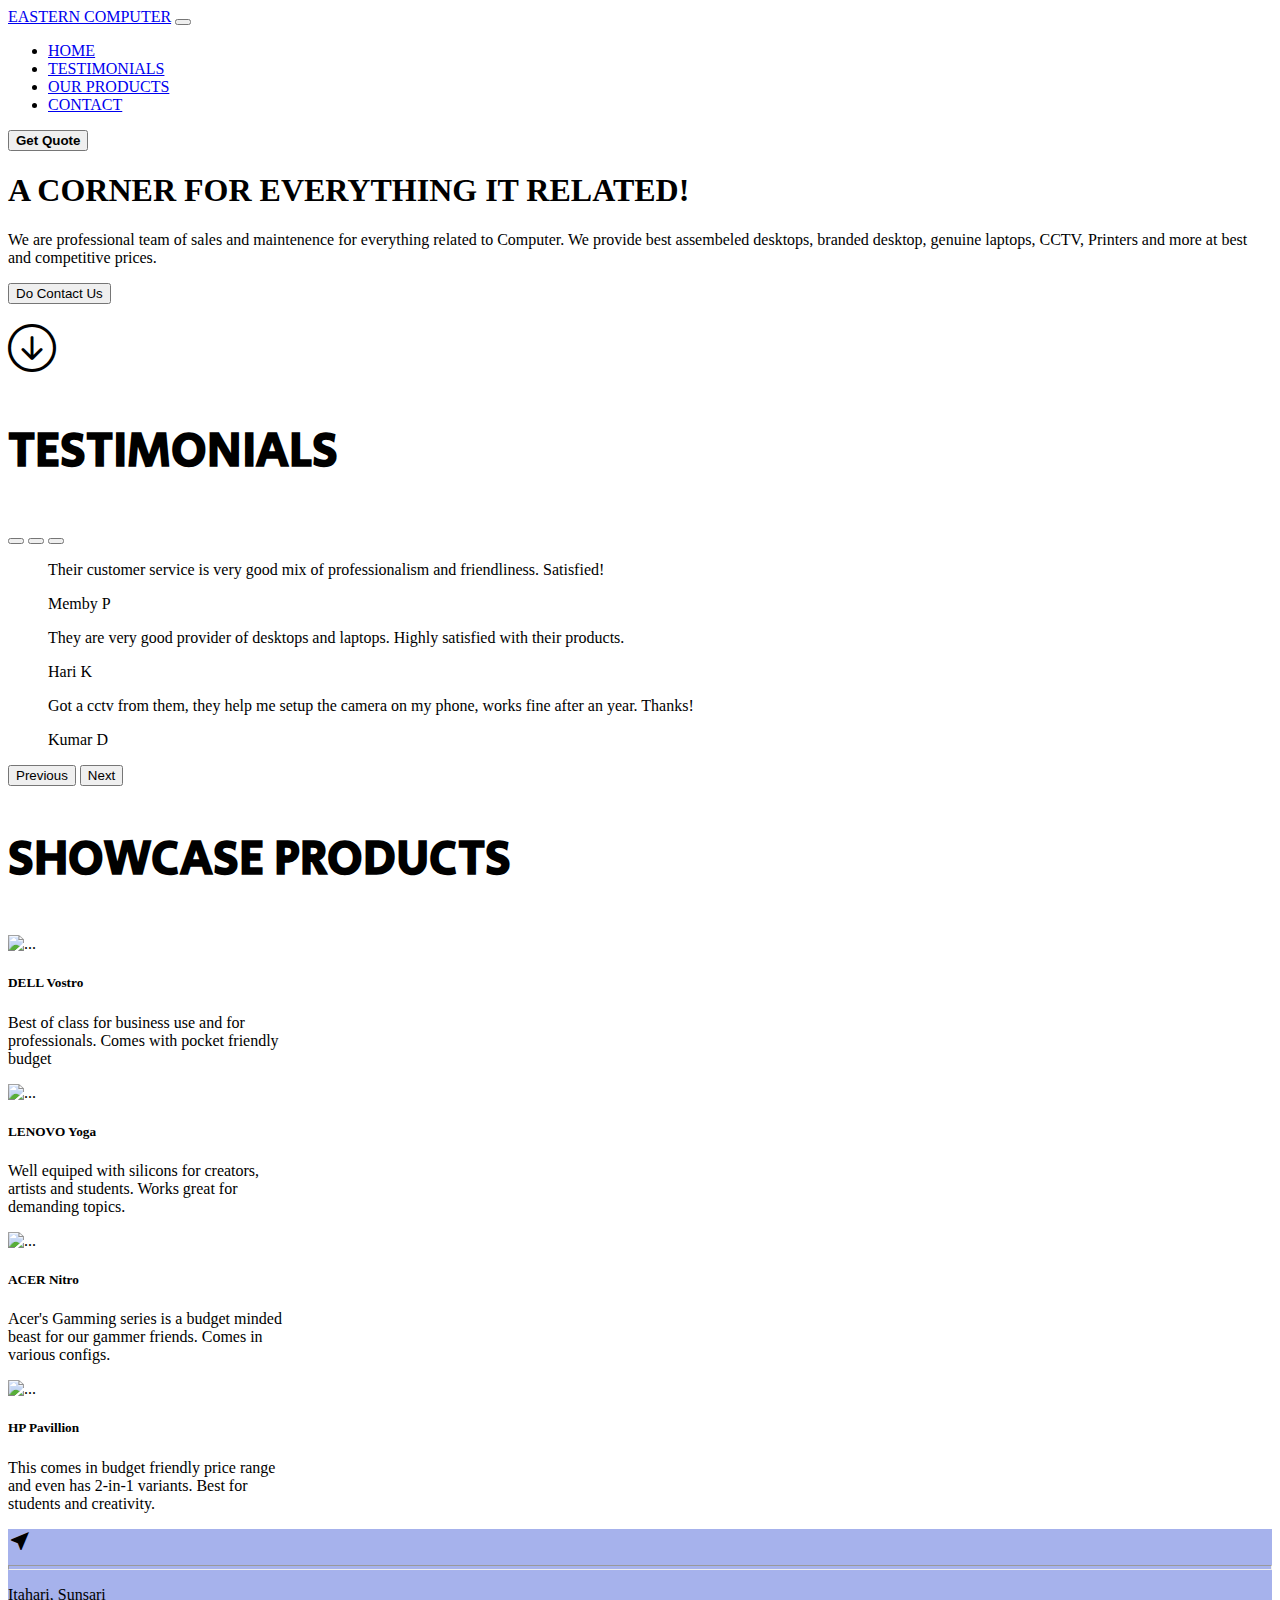
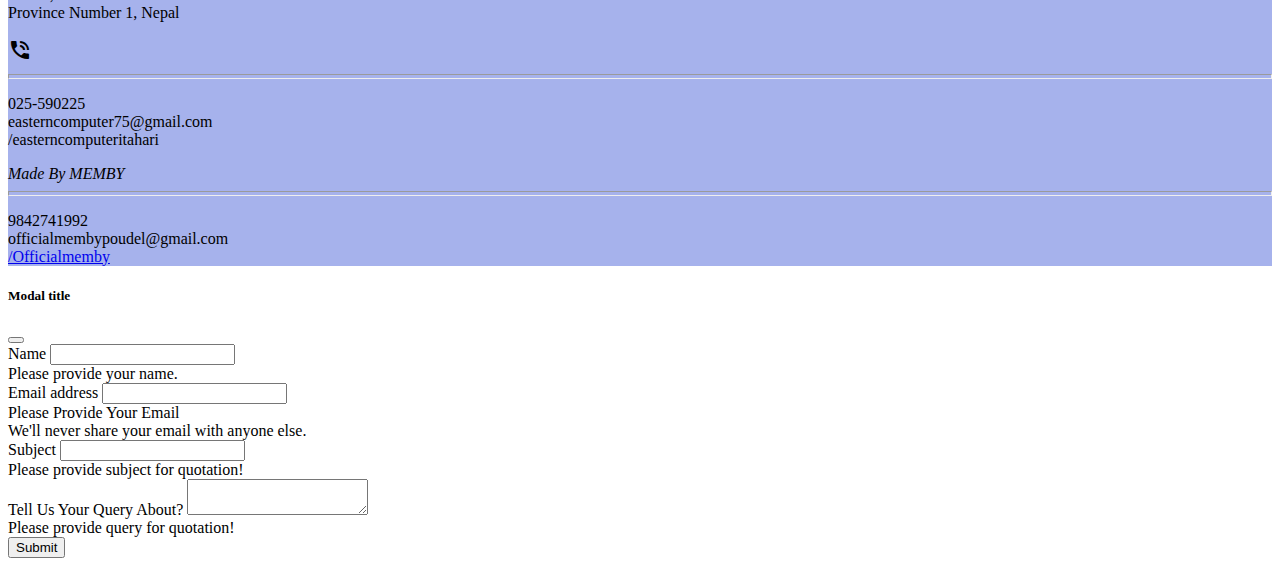
==== index.html @ 1fd27d20 "Update index.html" ====
<!DOCTYPE html>
<html lang="en">

<head>
    <meta charset="UTF-8">
    <meta http-equiv="X-UA-Compatible" content="IE=edge">
    <meta name="viewport" content="width=device-width, initial-scale=1.0">
    <title>Eastern computer Corner</title>

    <link href="https://cdn.jsdelivr.net/npm/bootstrap@5.1.3/dist/css/bootstrap.min.css" rel="stylesheet"
        integrity="sha384-1BmE4kWBq78iYhFldvKuhfTAU6auU8tT94WrHftjDbrCEXSU1oBoqyl2QvZ6jIW3" crossorigin="anonymous">
    <link rel="stylesheet" href="./assets/app.css">
    <link rel="stylesheet" href="https://cdn.jsdelivr.net/npm/bootstrap-icons@1.3.0/font/bootstrap-icons.css">

    <link rel="preconnect" href="https://fonts.googleapis.com">
    <link rel="preconnect" href="https://fonts.gstatic.com" crossorigin>
    <link rel="stylesheet" href="https://fonts.googleapis.com/icon?family=Material+Icons">
    <link
        href="https://fonts.googleapis.com/css2?family=Pushster&family=Roboto:ital,wght@0,100;0,300;0,400;0,500;0,700;0,900;1,100;1,300;1,400;1,500;1,700&display=swap"
        rel="stylesheet">
    <link href="https://fonts.googleapis.com/css2?family=Secular+One&display=swap" rel="stylesheet">

</head>

<body>

    <nav class="navbar navbar-expand-lg navbar-light my-bg sticky-top">
        <div class="container">
            <a href="#" class="navbar-brand my-brand py-0"> EASTERN COMPUTER</a>
            <button class="navbar-toggler" type="button" data-bs-toggle="collapse" data-bs-target="#navLinks"><span
                    class="navbar-toggler-icon"></span>
            </button>
            <div class="collapse navbar-collapse" id="navLinks">
                <ul class="navbar-nav ms-auto mero-nav">
                    <li id="sec-1" class="nav-item me-1 me-xl-5">
                        <a href="#one" class="nav-link">HOME</a>
                    </li>
                    <li id="sec-2" class="nav-item me-1 me-xl-5">
                        <a href="#two" class="nav-link">TESTIMONIALS</a>
                    </li>
                    <li id="sec-3" class="nav-item me-1 me-xl-5">
                        <a href="#three" class="nav-link">OUR PRODUCTS</a>
                    </li>
                    <li id="sec-4" class="nav-item me-1 me-xl-5">
                        <a href="#four" class="nav-link">CONTACT</a>
                    </li>
                </ul>
                <!-- <a id="sec-4" href="#four" class="btn btn-outline-dark" style="font-weight: 700;">Get Quote</a> -->
                <!-- Button trigger modal -->
                <button type="button" class="btn btn-outline-dark" style="font-weight: 700;" data-bs-toggle="modal"
                    data-bs-target="#getquote">
                    Get Quote
                </button>


            </div>
        </div>
    </nav>



    <section id="one" class="default first item">
        <header class="head-img align-items-center">
            <div class="container my-header">
                <div class="row">
                    <div class="col-xl-5 m-auto py-0">
                        <h1 class="mero-c dispay-1">A CORNER FOR EVERYTHING IT RELATED!</h1>
                        <p class="mero-c">We are professional team of sales and maintenence for everything related to
                            Computer. We
                            provide best assembeled desktops, branded desktop, genuine laptops, CCTV, Printers and more
                            at best and competitive prices.</p>
                        <button type="button" class="btn btn-dark btn-lg">Do Contact Us</button>
                    </div>
                    <div class="col-xl-1"></div>
                    <div class="col-xl-6 text-center">
                        <img src="./assets/imgs/header.png" alt="" class="header-img2">
                    </div>
                </div>
                <div id="sec-2" class="text-center align-self-end">
                    <a href="#two" class="mero-c small" style="color: black; font-size: 3rem;">
                        <i class="bi bi-arrow-down-circle"></i>
                        <!-- <i class="material-icons-outlined md-48 mero-c">arrow_circle_down</i> -->
                    </a>
                </div>
            </div>
        </header>
    </section>

    <section id="two" class="container mt-2 mt-lg-5 mb-2 mb-lg-5 item">
        <h2 class="text-center text-warning" style="font-family: 'Secular One', sans-serif; font-size: 3rem;">
            TESTIMONIALS
        </h2>
        <div id="test" class="carousel slide" data-bs-ride="carousel">
            <div class="carousel-indicators">
                <button type="button" data-bs-target="#test" data-bs-slide-to="0" class="active" aria-current="true"
                    aria-label="Slide 1"></button>
                <button type="button" data-bs-target="#test" data-bs-slide-to="1" aria-label="Slide 2"></button>
                <button type="button" data-bs-target="#test" data-bs-slide-to="2" aria-label="Slide 3"></button>
            </div>

            <div class="carousel-inner">
                <article class="rounded carousel-item active text-center">
                    <div class="lead card-body">
                        <blockquote class="blockquote mb-0">
                            <p>Their customer service is very good mix of professionalism and friendliness. Satisfied!
                            </p>
                            <footer class="blockquote-footer">Memby P</footer>
                        </blockquote>
                    </div>
                </article>
                <article class="rounded carousel-item text-center">
                    <div class="lead card-body">
                        <blockquote class="blockquote mb-0">
                            <p>They are very good provider of desktops and laptops. Highly satisfied with
                                their products.</p>
                            <footer class="blockquote-footer">Hari K</footer>
                        </blockquote>
                    </div>
                </article>
                <article class="rounded carousel-item text-center">
                    <div class="lead card-body">
                        <blockquote class="blockquote mb-0">
                            <p>Got a cctv from them, they help me setup the camera on my phone, works fine after an
                                year. Thanks!</p>
                            <footer class="blockquote-footer">Kumar D</footer>
                        </blockquote>
                    </div>
                </article>

            </div>

            <button class="carousel-control-prev" type="button" data-bs-target="#test" data-bs-slide="prev">
                <span class="carousel-control-prev-icon" aria-hidden="true"></span>
                <span class="visually-hidden">Previous</span>
            </button>
            <button class="carousel-control-next" type="button" data-bs-target="#test" data-bs-slide="next">
                <span class="carousel-control-next-icon" aria-hidden="true"></span>
                <span class="visually-hidden">Next</span>
            </button>
        </div>
    </section>

    <section id="three" class="container mb-5 item">
        <h2 class="text-center text-info" style="font-family: 'Secular One', sans-serif; font-size: 3rem;">
            SHOWCASE PRODUCTS
        </h2>
        <div class="row gap-2 justify-content-center">
            <div class="card" style="width: 18rem;">
                <img src="./assets/imgs/vostro.jpg" class="card-img-top" alt="...">
                <div class="card-body">
                    <h5 class="card-title">DELL Vostro</h5>
                    <p class="card-text">Best of class for business use and for professionals. Comes with pocket
                        friendly budget</p>
                </div>
            </div>
            <div class="card" style="width: 18rem;">
                <img src="./assets/imgs/yoga.jpg" class="card-img-top" alt="...">
                <div class="card-body">
                    <h5 class="card-title">LENOVO Yoga</h5>
                    <p class="card-text">Well equiped with silicons for creators, artists and students. Works great for
                        demanding topics.</p>
                </div>
            </div>
            <div class="card" style="width: 18rem;">
                <img src="./assets/imgs/nitro.jpg" class="card-img-top" alt="...">
                <div class="card-body">
                    <h5 class="card-title">ACER Nitro</h5>
                    <p class="card-text">Acer's Gamming series is a budget minded beast for our gammer friends. Comes in
                        various configs.</p>
                </div>
            </div>
            <div class="card" style="width: 18rem;">
                <img src="./assets/imgs/pavillion.jpeg" class="card-img-top mt-5" alt="...">
                <div class="card-body">
                    <h5 class="card-title mt-4">HP Pavillion</h5>
                    <p class="card-text">This comes in budget friendly price range and even has 2-in-1 variants. Best
                        for students and creativity.</p>
                </div>
            </div>
        </div>
    </section>

    <footer id="four" class="p-5 item" style="background-color: #a6b2ec;">
        <div class="row text-center pt-3">
            <div class="col-md-4">
                <span class="material-icons">near_me</span>
                <hr style="height: 3px; color: #080c25;">
                <p>
                    Itahari, Sunsari <br> Province Number 1, Nepal
                </p>
            </div>
            <div class="col-md-4">
                <span class="material-icons">
                    phone_in_talk
                </span>
                <hr style="height: 3px; color: #080c25;">
                <p>
                    025-590225 <br> easterncomputer75@gmail.com <br> <i
                        class="fab fa-facebook"></i>/easterncomputeritahari
                </p>
            </div>
            <div class="col-md-4 pt-2">
                <i class="fas fa-laptop-code"> Made By MEMBY</i>
                <hr style="height: 3px; color: #080c25;">
                <p>
                    9842741992 <br> officialmembypoudel@gmail.com <br><a href="https://facebook.com/officialmemby"
                        class="fab fa-facebook mero-c"> /Officialmemby</a>
                </p>
            </div>
        </div>
    </footer>


    <!-- Modal -->
    <div class="modal fade" id="getquote" tabindex="-1" aria-labelledby="getquote" aria-hidden="true">
        <div class="modal-dialog">
            <div class="modal-content">
                <div class="modal-header">
                    <h5 class="modal-title" id="getquote">Modal title</h5>
                    <button type="button" class="btn-close" data-bs-dismiss="modal" aria-label="Close"></button>
                </div>
                <div class="modal-body">
                    <form class="needs-validation" novalidate action="https://formsubmit.co/express.poudyal121@gmail.com" method="post">
                        <input type="hidden" name="accessKey" value="21b44f29-5742-4eb2-adc1-baa9f29bb7b2">
                        <!-- Required -->

                        <div class="mb-3">
                            <label for="name" class="form-label">Name</label>
                            <input type="text" name="name" class="form-control" id="name" required>
                            <div class="invalid-feedback">
                                Please provide your name.
                            </div>
                        </div>
                        <div class="mb-3">
                            <label for="exampleInputEmail1" class="form-label">Email address</label>
                            <input type="email" name="email" class="form-control" id="exampleInputEmail1"
                                aria-describedby="emailHelp" required>
                            <div class="invalid-feedback">Please Provide Your Email</div>
                            <div id="emailHelp" class="form-text">We'll never share your email with anyone else.
                            </div>
                        </div>
                        <div class="mb-3">
                            <label for="subject" class="form-label">Subject</label>
                            <input type="text" name="subject" class="form-control" id="subject" required>
                            <div class="invalid-feedback">
                                Please provide subject for quotation!
                            </div>
                        </div>
                        <div class="mb-3">
                            <label for="details" class="form-label">Tell Us Your Query About?</label>
                            <textarea type="text" name="$Details of Message" class="form-control" id="details"
                                required></textarea>
                            <div class="invalid-feedback">
                                Please provide query for quotation!
                            </div>
                        </div>
                        <input type="hidden" name="redirectTo" value="https://www.easterncomputer.com.np/success.html">
                        <button type="submit" class="btn btn-primary">Submit</button>
                </div>
                </form>
            </div>
        </div>
    </div>
    </div>




    <script src="https://code.jquery.com/jquery-3.4.1.min.js"></script>
    <script src="https://kit.fontawesome.com/3c79e9cb0d.js" crossorigin="anonymous"></script>
    <script src="https://cdn.jsdelivr.net/npm/bootstrap@5.1.3/dist/js/bootstrap.bundle.min.js"
        integrity="sha384-ka7Sk0Gln4gmtz2MlQnikT1wXgYsOg+OMhuP+IlRH9sENBO0LRn5q+8nbTov4+1p"
        crossorigin="anonymous"></script>

    <script>// Example starter JavaScript for disabling form submissions if there are invalid fields
        (function () {
            'use strict'

            // Fetch all the forms we want to apply custom Bootstrap validation styles to
            var forms = document.querySelectorAll('.needs-validation')

            // Loop over them and prevent submission
            Array.prototype.slice.call(forms)
                .forEach(function (form) {
                    form.addEventListener('submit', function (event) {
                        if (!form.checkValidity()) {
                            event.preventDefault()
                            event.stopPropagation()
                        }

                        form.classList.add('was-validated')
                    }, false)
                })
        })()
    </script>

    <script>

        $("#sec-1").click(function () {
            $('html, body').animate({
                scrollTop: $("#one").offset().top - 66
            }, 1000);
            return false;
        });

        $("#sec-2").click(function () {
            $('html, body').animate({
                scrollTop: $("#two").offset().top - 112
            }, 1000);
            return false;
        });

        $("#sec-3").click(function () {
            $(' html,body').animate({
                scrollTop: $("#three").offset().top - 112
            }, 1000);
            return false;
        });

        $("#sec-4").click(function () {
            $('html,body ').animate({
                scrollTop: $("#four").offset().top - 112
            }, 1000);
            return false;
        });
    </script>
</body>

</html>
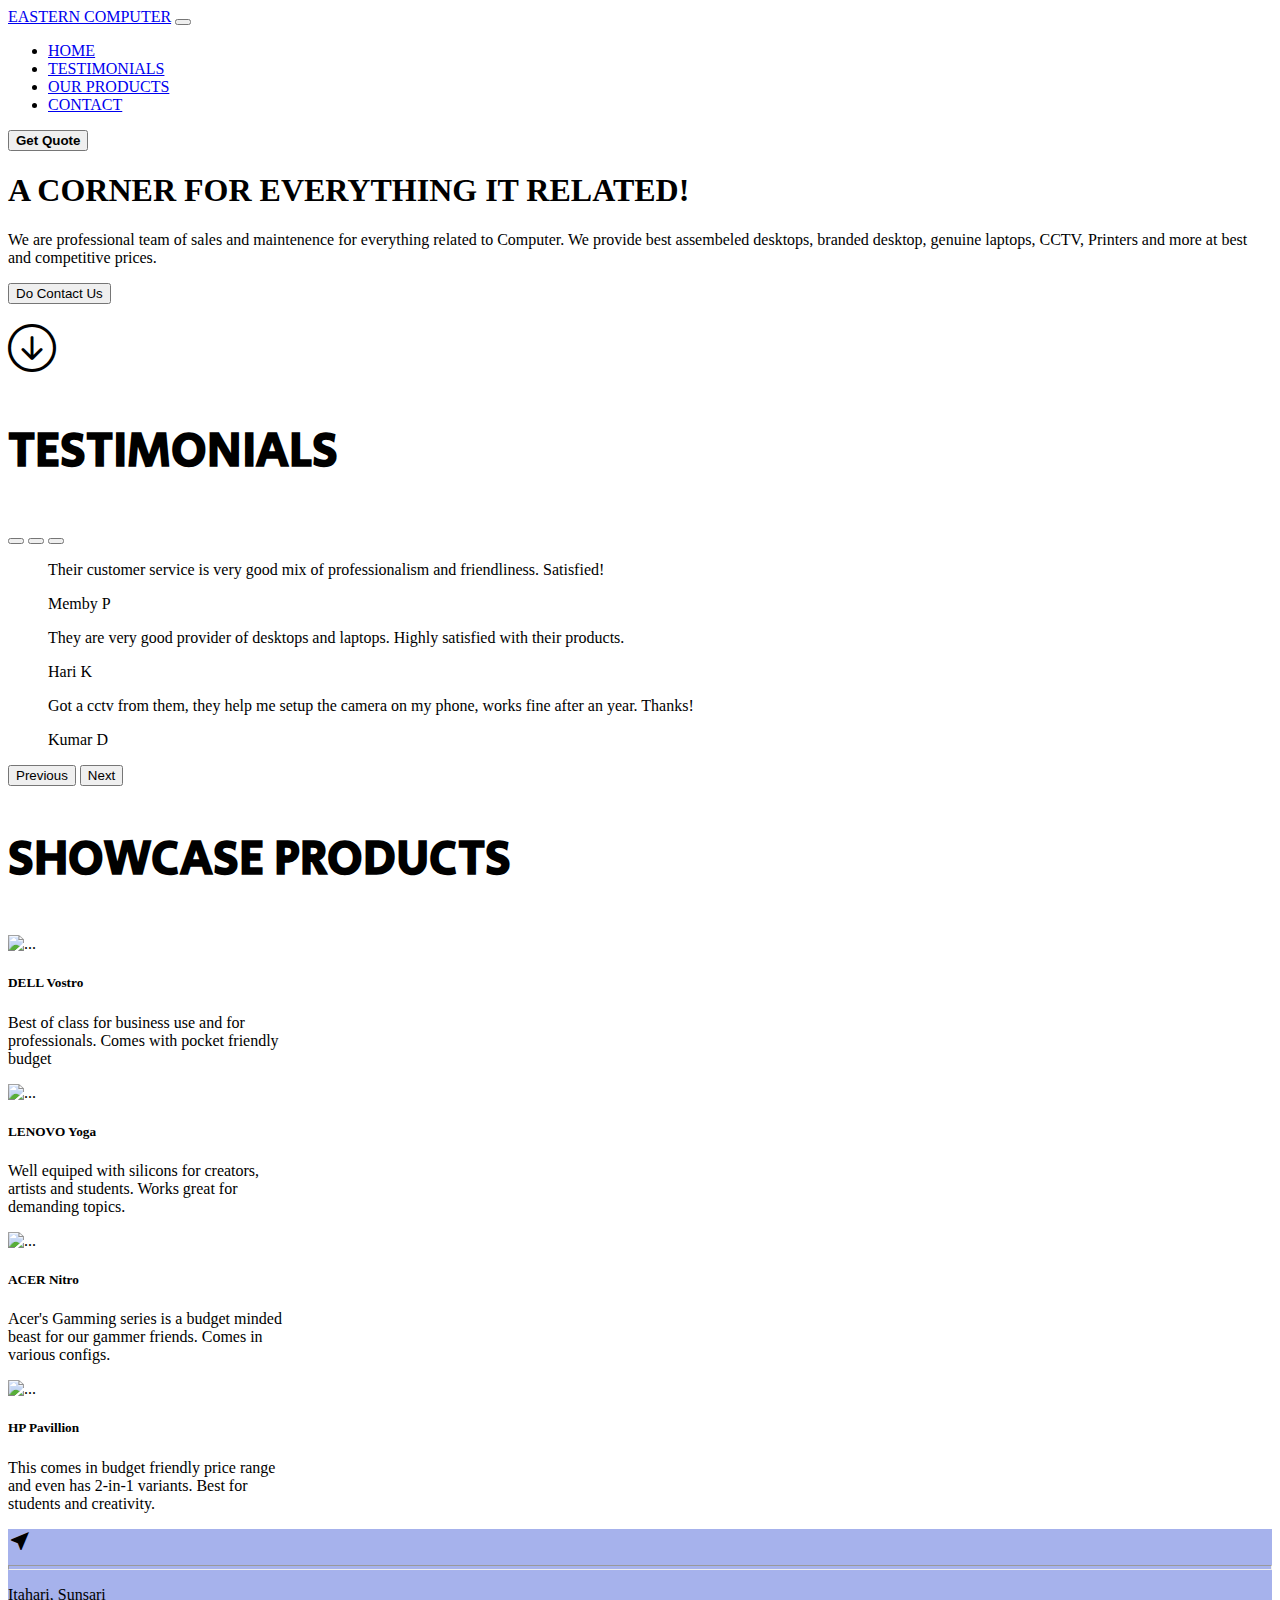
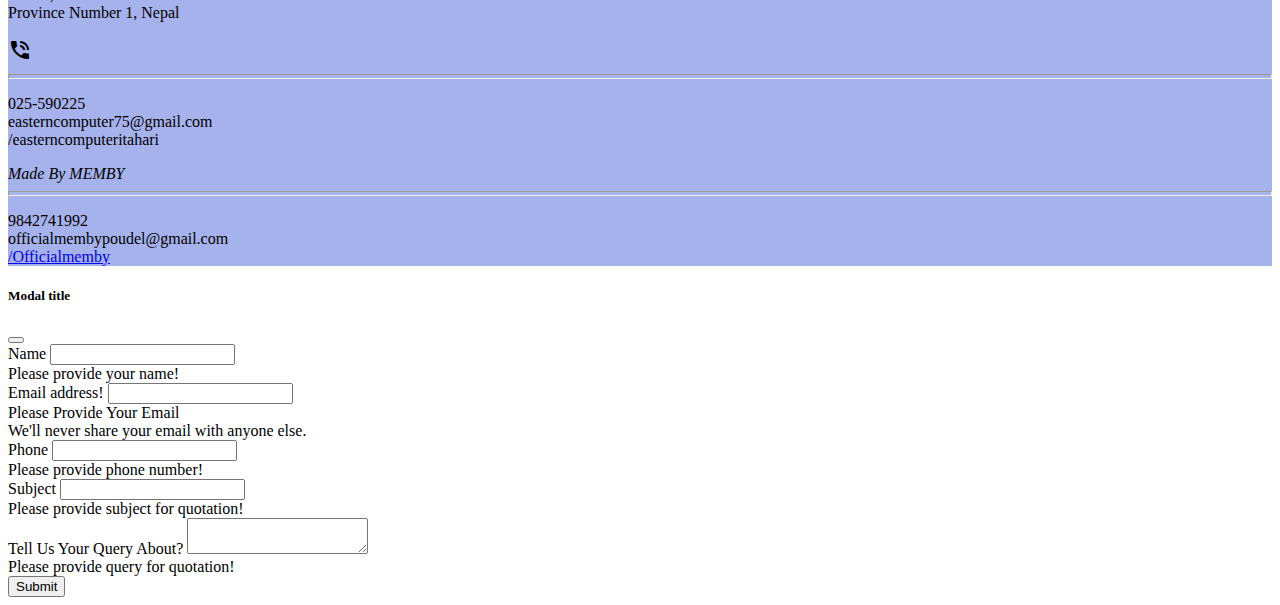
==== commit 0251b5e4: "updated with api from form submit" ====
--- a/index.html
+++ b/index.html
@@ -69,7 +69,8 @@
                             Computer. We
                             provide best assembeled desktops, branded desktop, genuine laptops, CCTV, Printers and more
                             at best and competitive prices.</p>
-                        <button type="button" class="btn btn-dark btn-lg">Do Contact Us</button>
+                        <button type="button" class="btn btn-dark btn-lg" data-bs-toggle="modal"
+                            data-bs-target="#getquote">Do Contact Us</button>
                     </div>
                     <div class="col-xl-1"></div>
                     <div class="col-xl-6 text-center">
@@ -220,41 +221,52 @@
                     <button type="button" class="btn-close" data-bs-dismiss="modal" aria-label="Close"></button>
                 </div>
                 <div class="modal-body">
-                    <form class="needs-validation" novalidate action="https://formsubmit.co/express.poudyal121@gmail.com" method="post">
-                        <input type="hidden" name="accessKey" value="21b44f29-5742-4eb2-adc1-baa9f29bb7b2">
+                    <form class="needs-validation" novalidate action="https://formsubmit.co/e1a793c1171196cb9ffe873bb24bcd33 "
+                        method="post">
+                        <!-- <input type="hidden" name="accessKey" value="21b44f29-5742-4eb2-adc1-baa9f29bb7b2"> -->
                         <!-- Required -->
 
                         <div class="mb-3">
                             <label for="name" class="form-label">Name</label>
                             <input type="text" name="name" class="form-control" id="name" required>
                             <div class="invalid-feedback">
-                                Please provide your name.
-                            </div>
-                        </div>
-                        <div class="mb-3">
-                            <label for="exampleInputEmail1" class="form-label">Email address</label>
-                            <input type="email" name="email" class="form-control" id="exampleInputEmail1"
+                                Please provide your name!
+                            </div>
+                        </div>
+                        <div class="mb-3">
+                            <label for="inputEmail1" class="form-label">Email address!</label>
+                            <input type="email" name="email" class="form-control" id="inputEmail1"
                                 aria-describedby="emailHelp" required>
                             <div class="invalid-feedback">Please Provide Your Email</div>
                             <div id="emailHelp" class="form-text">We'll never share your email with anyone else.
                             </div>
                         </div>
                         <div class="mb-3">
+                            <label for="phone" class="form-label">Phone</label>
+                            <input type="number" name="number" class="form-control" id="number" required>
+                            <div class="invalid-feedback">
+                                Please provide phone number!
+                            </div>
+                        </div>
+                        <div class="mb-3">
                             <label for="subject" class="form-label">Subject</label>
-                            <input type="text" name="subject" class="form-control" id="subject" required>
+                            <input type="text" name="_subject" class="form-control" id="subject" required>
                             <div class="invalid-feedback">
                                 Please provide subject for quotation!
                             </div>
                         </div>
                         <div class="mb-3">
                             <label for="details" class="form-label">Tell Us Your Query About?</label>
-                            <textarea type="text" name="$Details of Message" class="form-control" id="details"
+                            <textarea type="text" name="Details of Message" class="form-control" id="details"
                                 required></textarea>
                             <div class="invalid-feedback">
                                 Please provide query for quotation!
                             </div>
                         </div>
-                        <input type="hidden" name="redirectTo" value="https://www.easterncomputer.com.np/success.html">
+                        <input type="hidden" name="_template" value="table">
+                        <input type="hidden" name="_captcha" value="false">
+                        <input type="hidden" name="_next" value="https://easterncomputer.com.np/success.html">
+                        <input type="text" name="_honey" style="display:none">
                         <button type="submit" class="btn btn-primary">Submit</button>
                 </div>
                 </form>
@@ -272,7 +284,7 @@
         integrity="sha384-ka7Sk0Gln4gmtz2MlQnikT1wXgYsOg+OMhuP+IlRH9sENBO0LRn5q+8nbTov4+1p"
         crossorigin="anonymous"></script>
 
-    <script>// Example starter JavaScript for disabling form submissions if there are invalid fields
+    <script>// JavaScript for disabling form submissions if there are invalid fields
         (function () {
             'use strict'
 
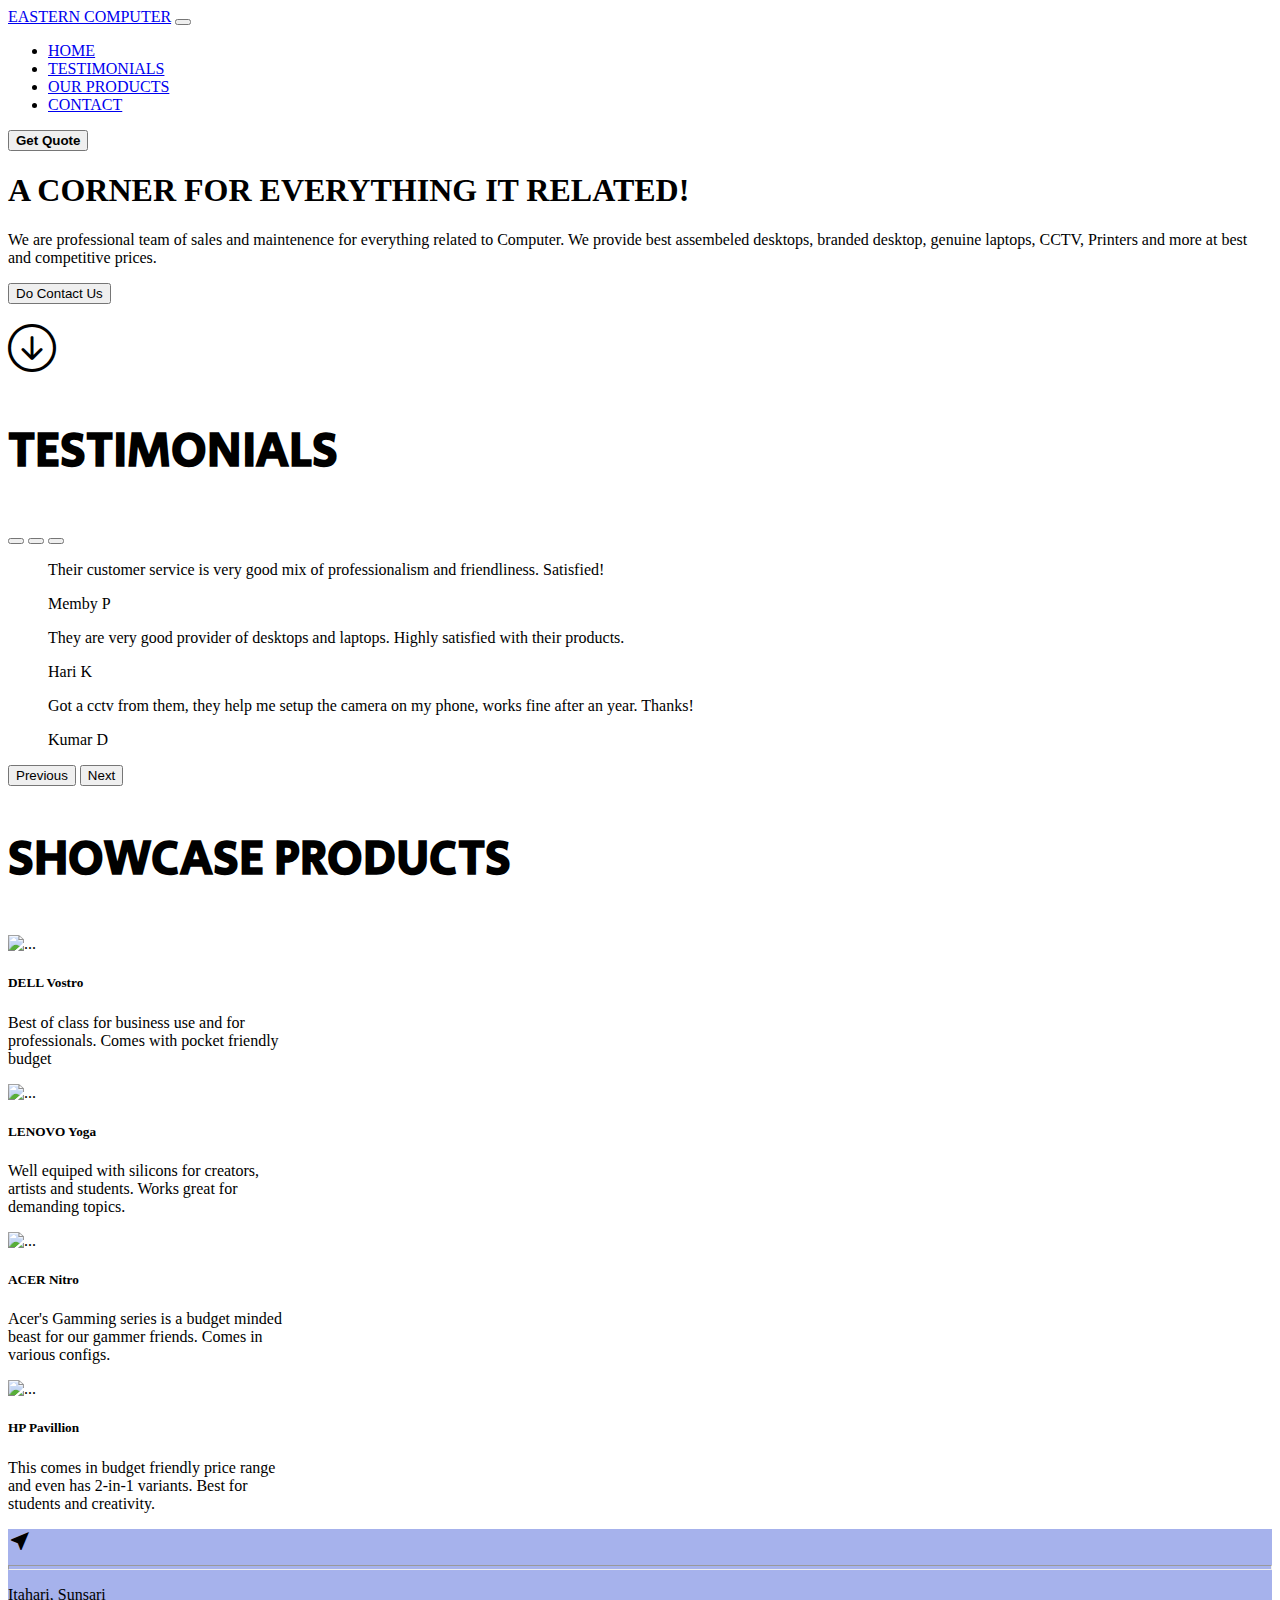
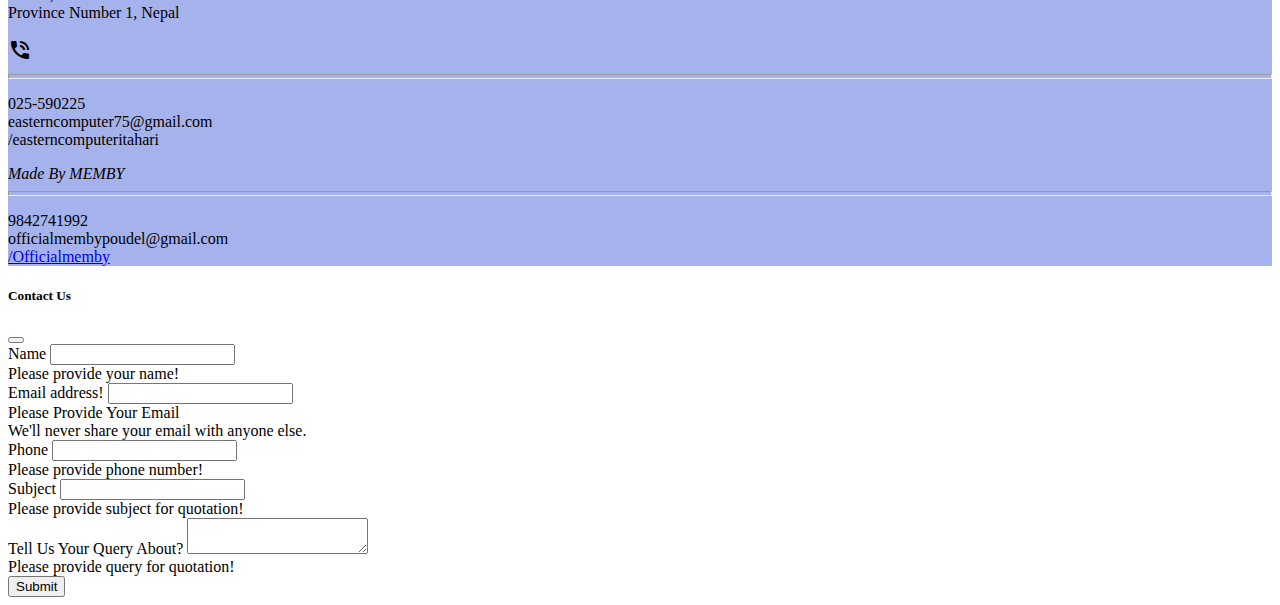
==== commit 881ae479: "Update index.html" ====
--- a/index.html
+++ b/index.html
@@ -217,7 +217,7 @@
         <div class="modal-dialog">
             <div class="modal-content">
                 <div class="modal-header">
-                    <h5 class="modal-title" id="getquote">Modal title</h5>
+                    <h5 class="modal-title" id="getquote">Contact Us</h5>
                     <button type="button" class="btn-close" data-bs-dismiss="modal" aria-label="Close"></button>
                 </div>
                 <div class="modal-body">
